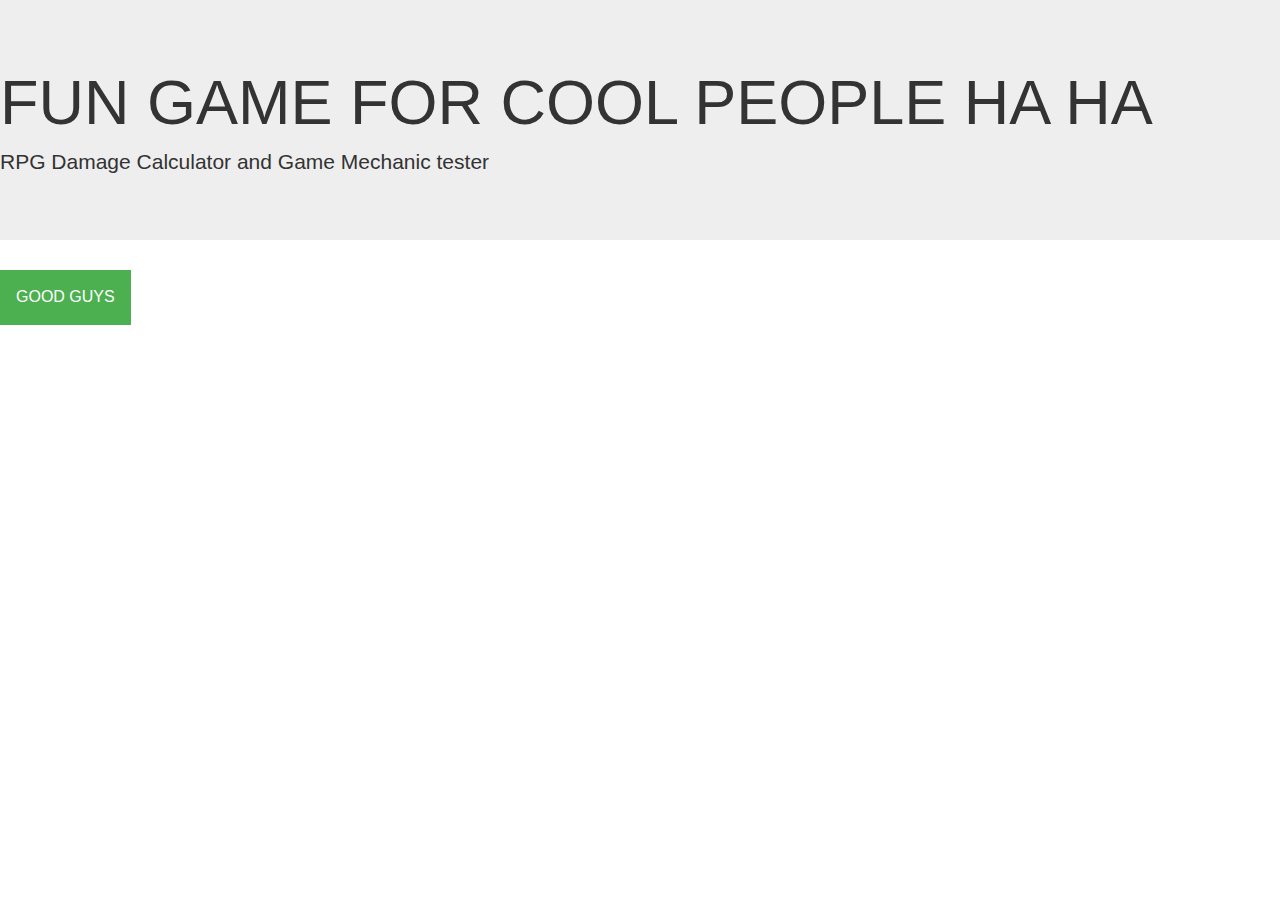
==== calc/index3.html @ 6e76d9ef "homewok4" ====
<html lang="en">
        <head>
                <meta charset="UTF-8">
                <meta name="viewport" content="width=device-width, initial-scale=1.0">
                <meta http-equiv="X-UA-Compatible" content="ie=edge">
                <link rel="stylesheet" href="styles.css">
                <script src="http://code.jquery.com/jquery-1.11.2.min.js"></script>
                <script src="logic.js"></script>
                <link rel="stylesheet" href="https://maxcdn.bootstrapcdn.com/bootstrap/3.3.7/css/bootstrap.min.css" integrity="sha384-BVYiiSIFeK1dGmJRAkycuHAHRg32OmUcww7on3RYdg4Va+PmSTsz/K68vbdEjh4u" crossorigin="anonymous">
                <title>Damage Calculator
                </title>
                
                
                </head>
                <body>
                
                <div class="row">
                <div class="col-md-12">
                <div class="jumbotron">
                <h1>FUN GAME FOR COOL PEOPLE HA HA</h1>
                <p>RPG Damage Calculator and Game Mechanic tester</p>
                </div></div></div>
                
                <div class="dropdown">
                <button onclick="myFunction()" class="dropbtn">GOOD GUYS</button>
                  <div id="myDropdown" class="dropdown-content">
                   
                  </div>
                </div>
                
                <script>
                /* When the user clicks on the button, 
                toggle between hiding and showing the dropdown content */
                function myFunction() {
                    document.getElementById("myDropdown").classList.toggle("show");
                }
                
                // Close the dropdown if the user clicks outside of it
                window.onclick = function(event) {
                  if (!event.target.matches('.dropbtn')) {
                
                    var dropdowns = document.getElementsByClassName("dropdown-content");
                    var i;
                    for (i = 0; i < dropdowns.length; i++) {
                      var openDropdown = dropdowns[i];
                      if (openDropdown.classList.contains('show')) {
                        openDropdown.classList.remove('show');
                      }
                    }
                  }
                }
                </script>
                
                </body>
                </html>
---- calc/styles.css ----
.dropbtn {
  background-color: #4CAF50;
  color: white;
  padding: 16px;
  font-size: 16px;
  border: none;
  cursor: pointer;
}

.dropbtn:hover, .dropbtn:focus {
  background-color: #3e8e41;
}

.dropdown {
  position: relative;
  display: inline-block;
}

.dropdown-content {
  display: none;
  position: absolute;
  background-color: #f9f9f9;
  min-width: 160px;
  overflow: auto;
  box-shadow: 0px 8px 16px 0px rgba(0,0,0,0.2);
  z-index: 1;
}

.dropdown-content a {
  color: black;
  padding: 12px 16px;
  text-decoration: none;
  display: block;
}

.dropdown a:hover {background-color: #f1f1f1}

.show {display:block;}
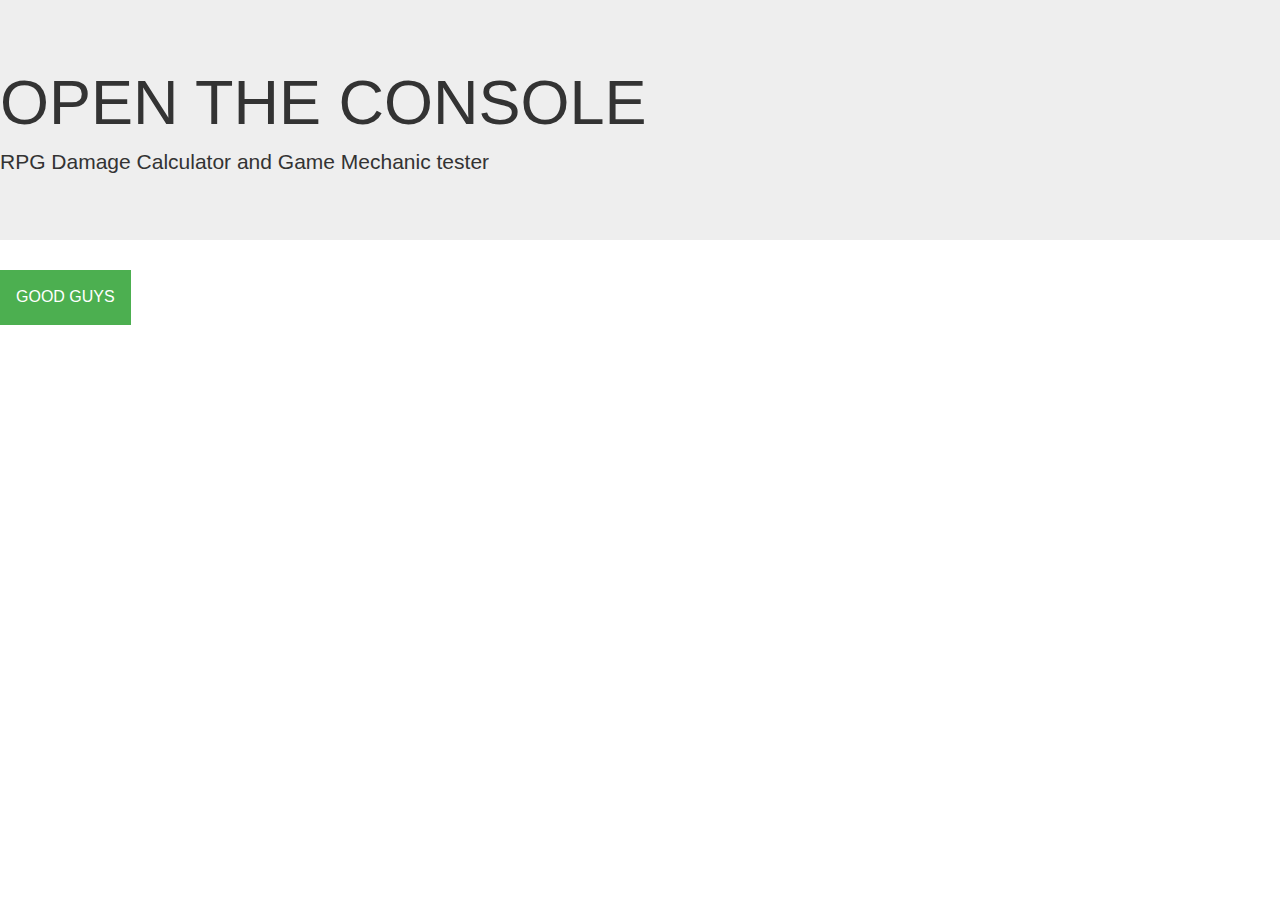
==== commit c25147d0: "added message" ====
--- a/calc/index3.html
+++ b/calc/index3.html
@@ -17,7 +17,7 @@
                 <div class="row">
                 <div class="col-md-12">
                 <div class="jumbotron">
-                <h1>FUN GAME FOR COOL PEOPLE HA HA</h1>
+                <h1>OPEN THE CONSOLE</h1>
                 <p>RPG Damage Calculator and Game Mechanic tester</p>
                 </div></div></div>
                 
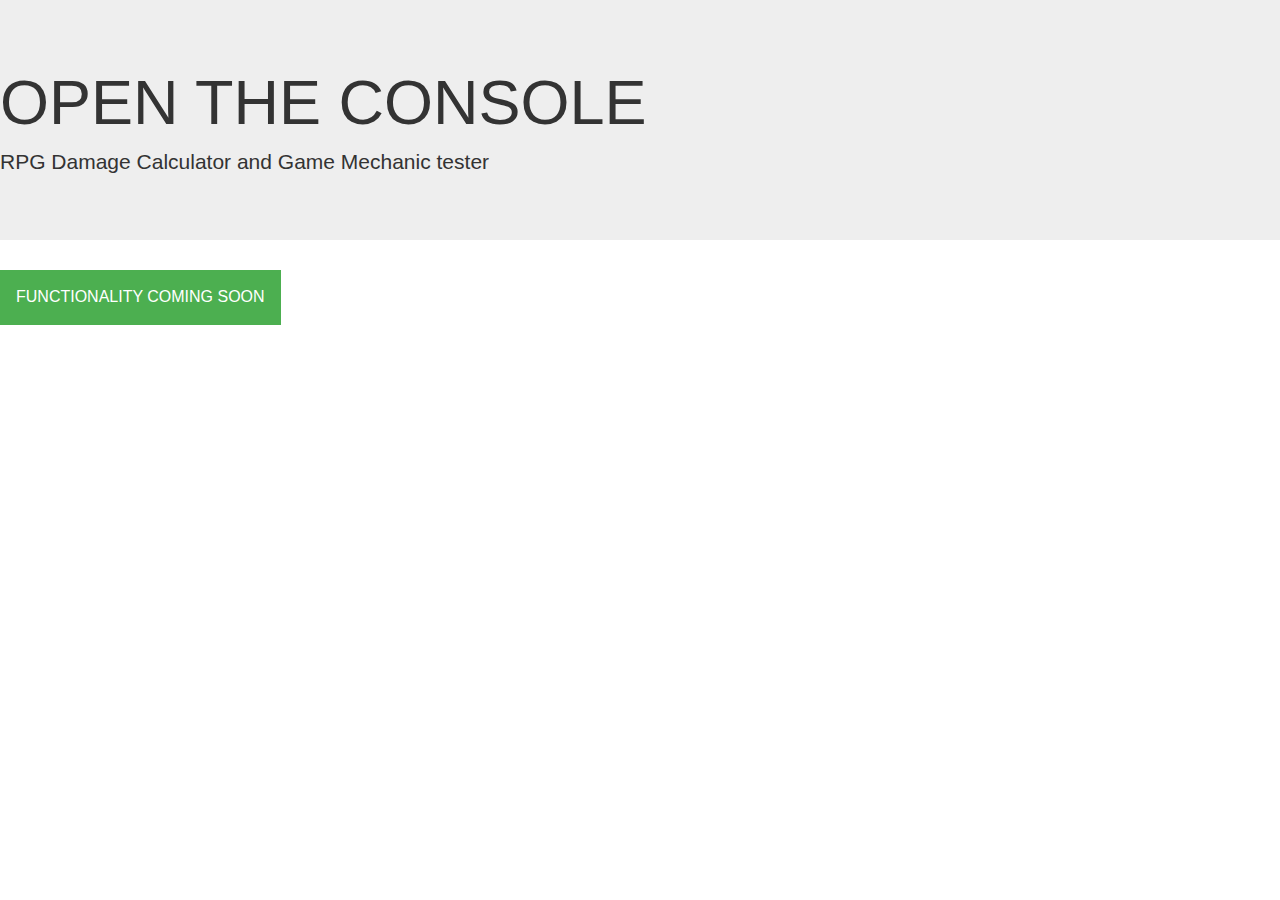
==== commit 18e0232b: "oops" ====
--- a/calc/index3.html
+++ b/calc/index3.html
@@ -22,7 +22,7 @@
                 </div></div></div>
                 
                 <div class="dropdown">
-                <button onclick="myFunction()" class="dropbtn">GOOD GUYS</button>
+                <button onclick="myFunction()" class="dropbtn">FUNCTIONALITY COMING SOON</button>
                   <div id="myDropdown" class="dropdown-content">
                    
                   </div>
